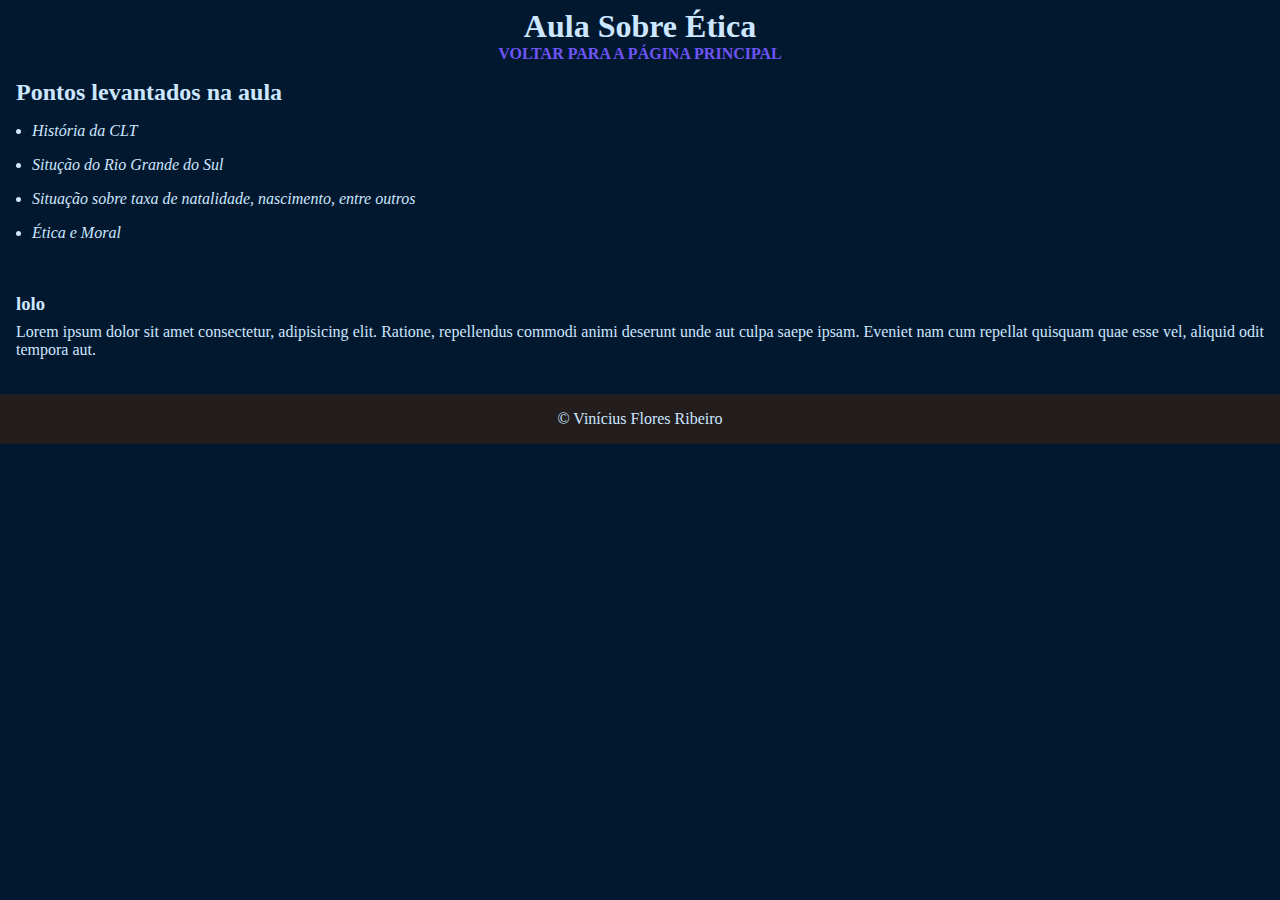
==== src/pages/relacoes/dia02/index.html @ 5c94ca98 "Adicionando a src" ====
<!DOCTYPE html>
<html lang="pt-BR">
<head>
    <meta charset="UTF-8">
    <meta name="viewport" content="width=device-width, initial-scale=1.0">
    <link rel="stylesheet" href="../../../css/text.css">
    <title>Dia 02 - Aula 02</title>
</head>
<body>
    <header>
        <h1>Aula Sobre Ética</h1>
        <p class="obs"><a href="../index.html">Voltar para a página principal</a></p>
    </header>

    <main class="mainnormal">
        <section class="sectionnormal">
            <h2>Pontos levantados na aula</h2>
            <ul>
                <li class="lijust">História da CLT</li>
                <li class="lijust">Situção do Rio Grande do Sul</li>
                <li class="lijust">Situação sobre taxa de natalidade, nascimento, entre outros</li>
                <li class="lijust">Ética e Moral</li>
            </ul>
        </section>

        <section class="sectionnormal">
            <h3>lolo</h3>
            <p class="pnormal">Lorem ipsum dolor sit amet consectetur, adipisicing elit. Ratione, repellendus commodi animi deserunt unde aut culpa saepe ipsam. Eveniet nam cum repellat quisquam quae esse vel, aliquid odit tempora aut.</p>
        </section>

    </main>

    <footer>
        <p>&copy; Vinícius Flores Ribeiro</p>
    </footer>
</body>
</html>
---- src/css/text.css ----
* {
    margin: 0px;
    padding: 0px;
    text-decoration: none;
}

body {
    background-color: rgb(2, 24, 47);
    color: rgb(204, 231, 255);
}

main {
    margin: 1rem;
    text-align: center;
}

h1 {
    text-align: center;
    margin-top: 0.5rem;
}


li {
    margin: 1rem;
    padding: 1rem;
    text-decoration: none;
    font-style: italic;
}

a {
    color: rgb(111, 84, 246);
    text-transform: uppercase;
    font-weight: bold;
}

footer {
    background-color: rgb(36,29,29); 
    text-align: center;
    padding: 1rem;
}

.backer {
    color: rgb(152, 194, 231);
    text-transform: capitalize;
    text-align: center;
}

.obs {
    text-align: center;
}

.mainnormal {
    text-align: justify;
    padding: 0rem;
}

.pnormal {
    margin-top: 0.5rem;
}

.sectionnormal {
    padding-bottom: 1.2rem;
    margin-top: 1rem;
}

.ulmenu {
    border: 2px solid #050096;
    margin: 1rem;
    border-radius: 1rem;
    background-color: rgb(162, 181, 198);
}

.lijust {
    padding: 0rem;
}
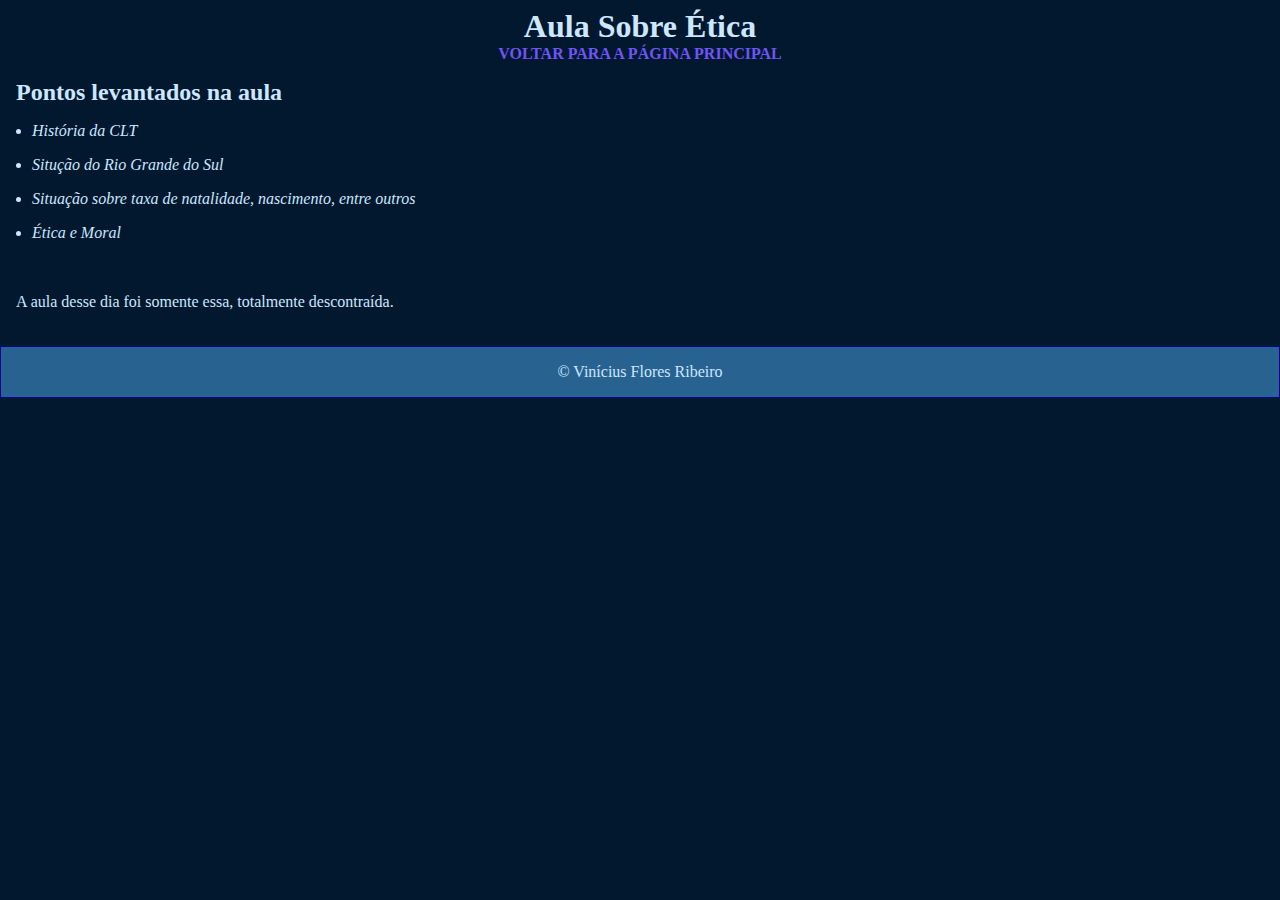
==== commit a06f0b0b: "dia 02 finalizado - etica" ====
--- a/src/pages/relacoes/dia02/index.html
+++ b/src/pages/relacoes/dia02/index.html
@@ -24,8 +24,7 @@
         </section>
 
         <section class="sectionnormal">
-            <h3>lolo</h3>
-            <p class="pnormal">Lorem ipsum dolor sit amet consectetur, adipisicing elit. Ratione, repellendus commodi animi deserunt unde aut culpa saepe ipsam. Eveniet nam cum repellat quisquam quae esse vel, aliquid odit tempora aut.</p>
+            <p class="pnormal">A aula desse dia foi somente essa, totalmente descontraída.</p>
         </section>
 
     </main>
--- a/src/css/text.css
+++ b/src/css/text.css
@@ -34,9 +34,10 @@
 }
 
 footer {
-    background-color: rgb(36,29,29); 
+    background-color: rgb(40, 98, 145); 
     text-align: center;
     padding: 1rem;
+    border: 1px solid #050096
 }
 
 .backer {
